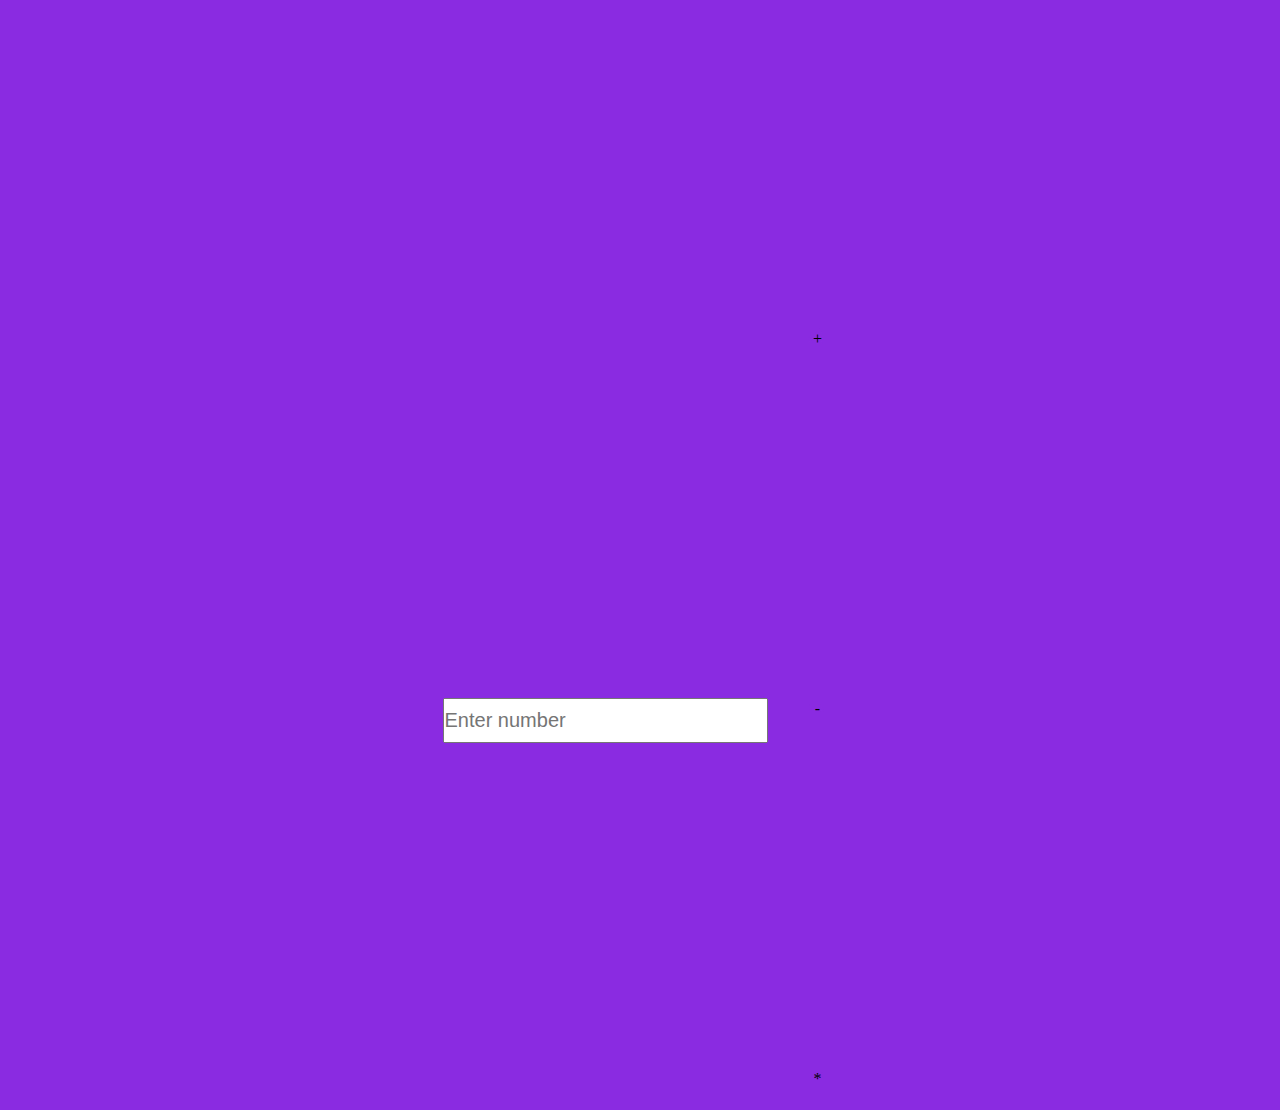
==== public/index.html @ 672fd5e3 "counter" ====
<!DOCTYPE html>
<html lang="en">
	<head>
		<meta charset="UTF-8" />
		<meta name="viewport" content="width=device-width, initial-scale=1.0" />
		<link
			href="https://cdn.jsdelivr.net/npm/bootstrap@5.0.2/dist/css/bootstrap.min.css"
			rel="stylesheet"
			integrity="sha384-EVSTQN3/azprG1Anm3QDgpJLIm9Nao0Yz1ztcQTwFspd3yD65VohhpuuCOmLASjC"
			crossorigin="anonymous"
		/>
		<link rel="stylesheet" href="../style/style.css" />
		<title>Step</title>
	</head>
	<body>
		<input type="text" placeholder="Enter number">
		<div class="operations">
   <div class="btn btn btn-primary">+</div>
			<div class="btn btn btn-primary">-</div>
			<div class="btn btn btn-primary">*</div>
		</div>
	</body>
	<script src="../src/main.js"></script>
</html>
---- style/style.css ----
* {
	margin: 0;
	padding: 0;
	box-sizing: border-box;
}
body {
	display: flex;
	justify-content: center;
	align-items: center;
	background-color: blueviolet;
}
input[type="text"] {
	width: 325px;
	height: 45px;
	display: flex;
 justify-content: center;
 align-items: center;
	margin-top:330px;
	color: black;
	font-weight: 500;
	font-size: 20px;
	font-family: "Poppins", sans-serif;
}
.btn-primary {
	margin-top: 330px;
	margin-left: 30px;
	font-weight: 400;
	text-align: center;
	width: 40px;
	height: 40px;
}
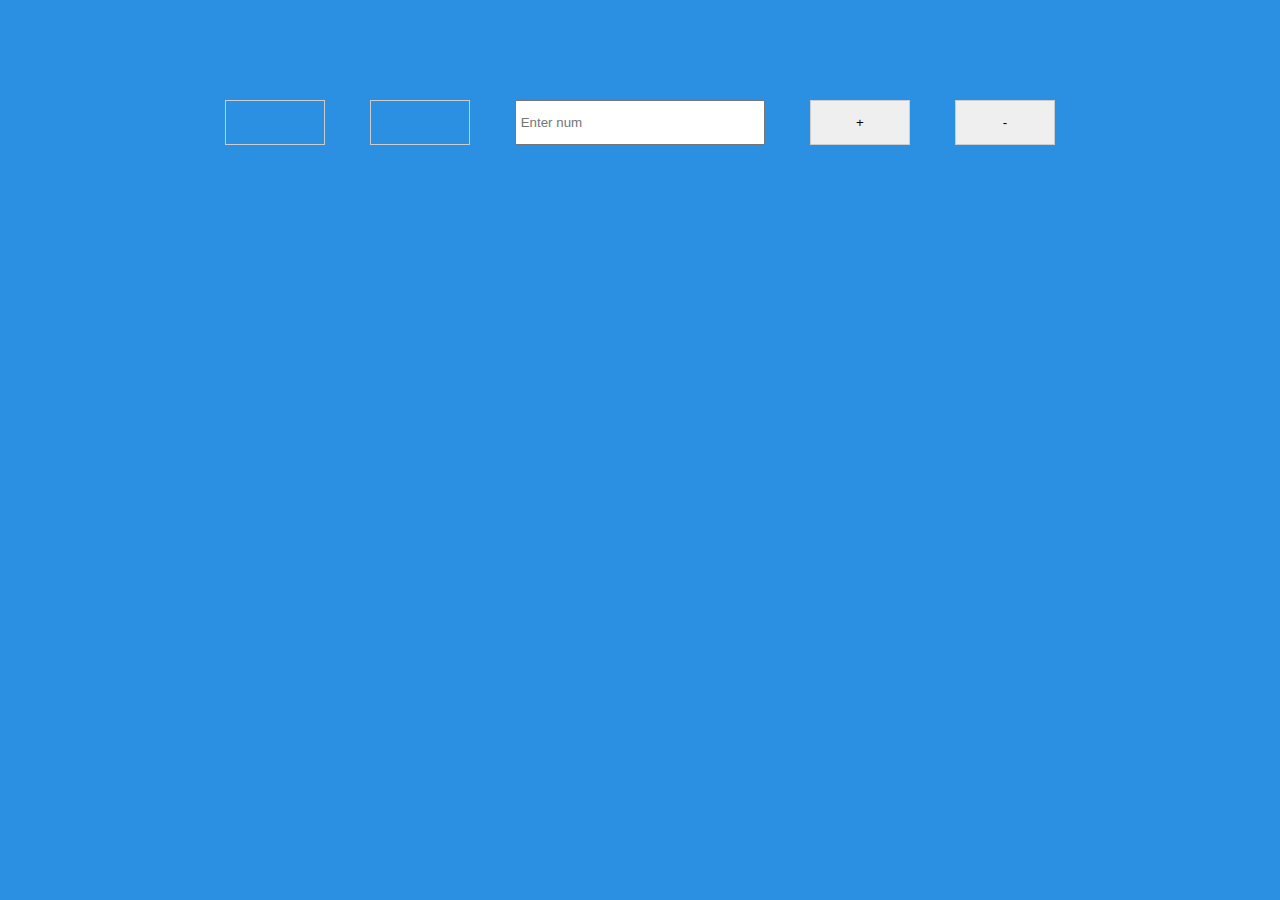
==== commit c2d62cfb: "counter 1.0" ====
--- a/public/index.html
+++ b/public/index.html
@@ -13,12 +13,13 @@
 		<title>Step</title>
 	</head>
 	<body>
-		<input type="text" placeholder="Enter number">
-		<div class="operations">
-   <div class="btn btn btn-primary">+</div>
-			<div class="btn btn btn-primary">-</div>
-			<div class="btn btn btn-primary">*</div>
-		</div>
+	<div class="container">
+		<div class="counter btn btn-warning"></div>
+		<div class="step btn btn-danger"></div>
+		<input class="time" type="text" placeholder=" Enter num">
+		<button class="plus btn btn-primary">+</button>
+		<button class="minus btn btn-primary">-</button>
+	</div>
 	</body>
 	<script src="../src/main.js"></script>
 </html>
--- a/style/style.css
+++ b/style/style.css
@@ -7,27 +7,36 @@
 	display: flex;
 	justify-content: center;
 	align-items: center;
-	background-color: blueviolet;
+	background-color: rgb(43, 144, 226);
 }
-input[type="text"] {
-	width: 325px;
+.container{
+	display: flex;
+	justify-content: center;
+	align-items: center;
+	gap: 45px;
+	margin-top: 100px;
+}
+.counter{
+	width: 100px;
 	height: 45px;
-	display: flex;
- justify-content: center;
- align-items: center;
-	margin-top:330px;
-	color: black;
-	font-weight: 500;
-	font-size: 20px;
-	font-family: "Poppins", sans-serif;
+	border: 1px solid #ccc;
 }
-.btn-primary {
-	margin-top: 330px;
-	margin-left: 30px;
-	font-weight: 400;
-	text-align: center;
-	width: 40px;
-	height: 40px;
+.step{
+	width: 100px;
+	height: 45px;
+	border: 1px solid #ccc;
 }
-
-
+.time{
+	width: 250px;
+	height: 45px;
+}
+.plus{
+	width: 100px;
+	height: 45px;
+	border: 1px solid #ccc;
+}
+.minus{
+	width: 100px;
+	height: 45px;
+	border: 1px solid #ccc;
+}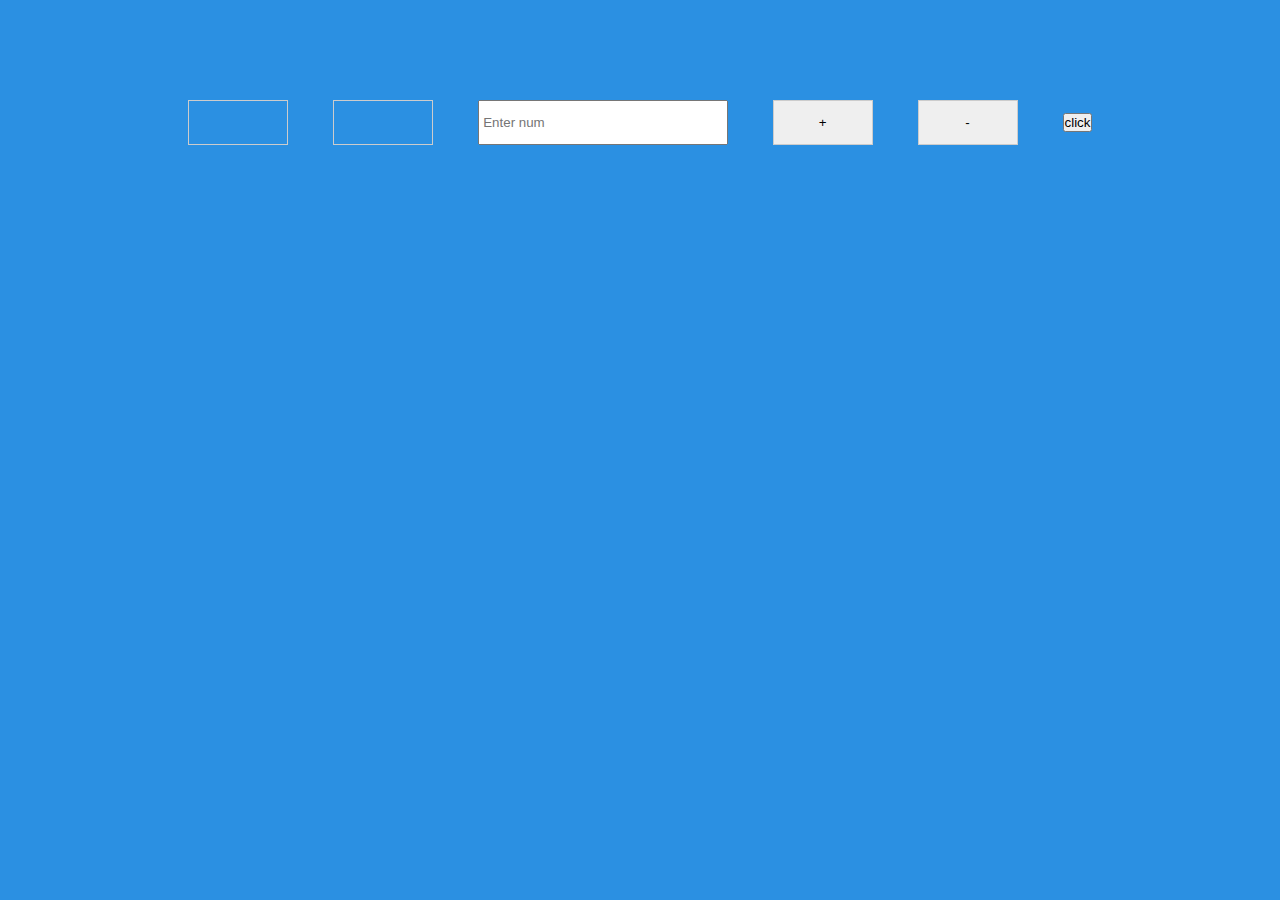
==== commit 00739622: "second commit" ====
--- a/public/index.html
+++ b/public/index.html
@@ -19,6 +19,7 @@
 		<input class="time" type="text" placeholder=" Enter num">
 		<button class="plus btn btn-primary">+</button>
 		<button class="minus btn btn-primary">-</button>
+		<button>click</button>
 	</div>
 	</body>
 	<script src="../src/main.js"></script>
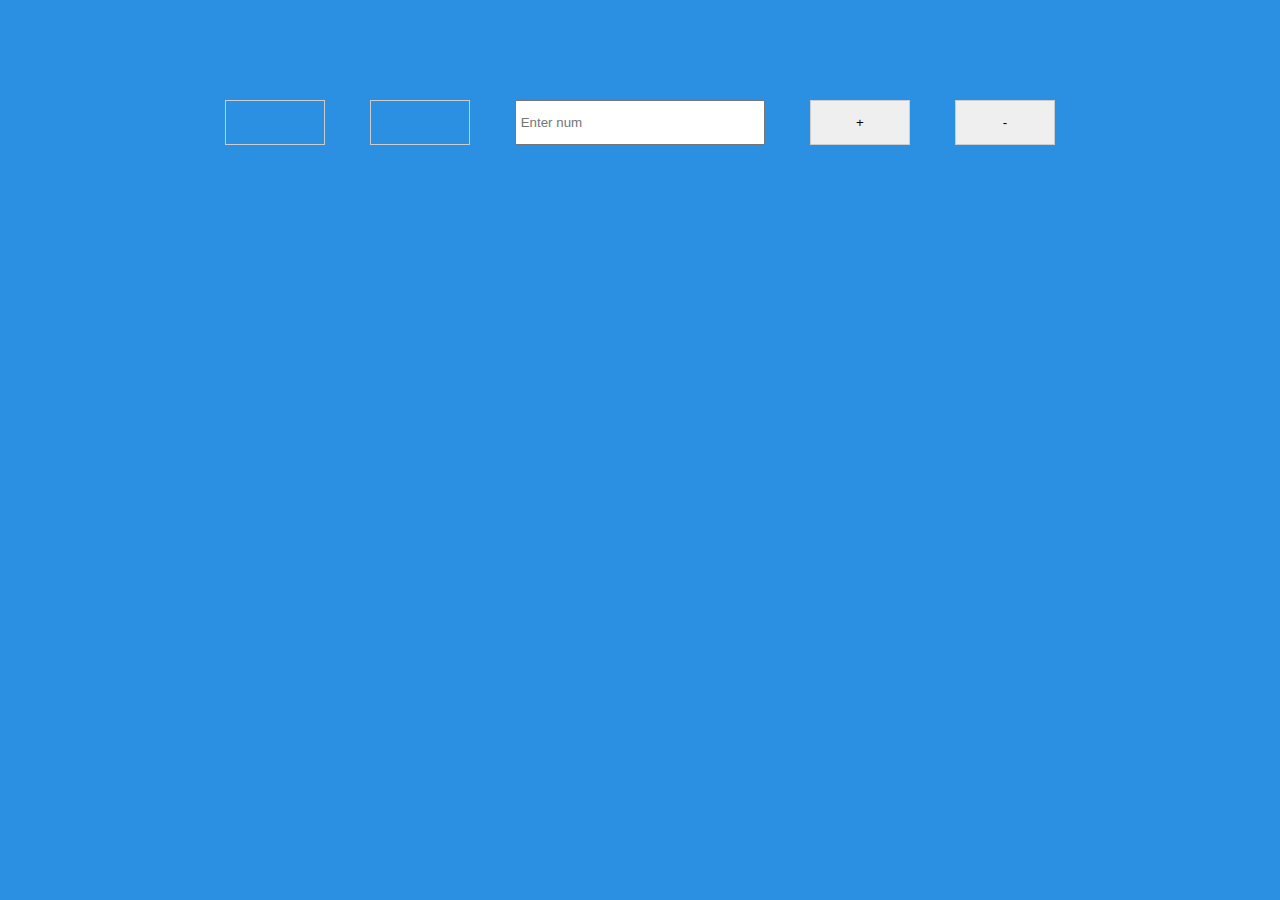
==== commit 93887823: "the last one commit" ====
--- a/public/index.html
+++ b/public/index.html
@@ -19,7 +19,6 @@
 		<input class="time" type="text" placeholder=" Enter num">
 		<button class="plus btn btn-primary">+</button>
 		<button class="minus btn btn-primary">-</button>
-		<button>click</button>
 	</div>
 	</body>
 	<script src="../src/main.js"></script>
